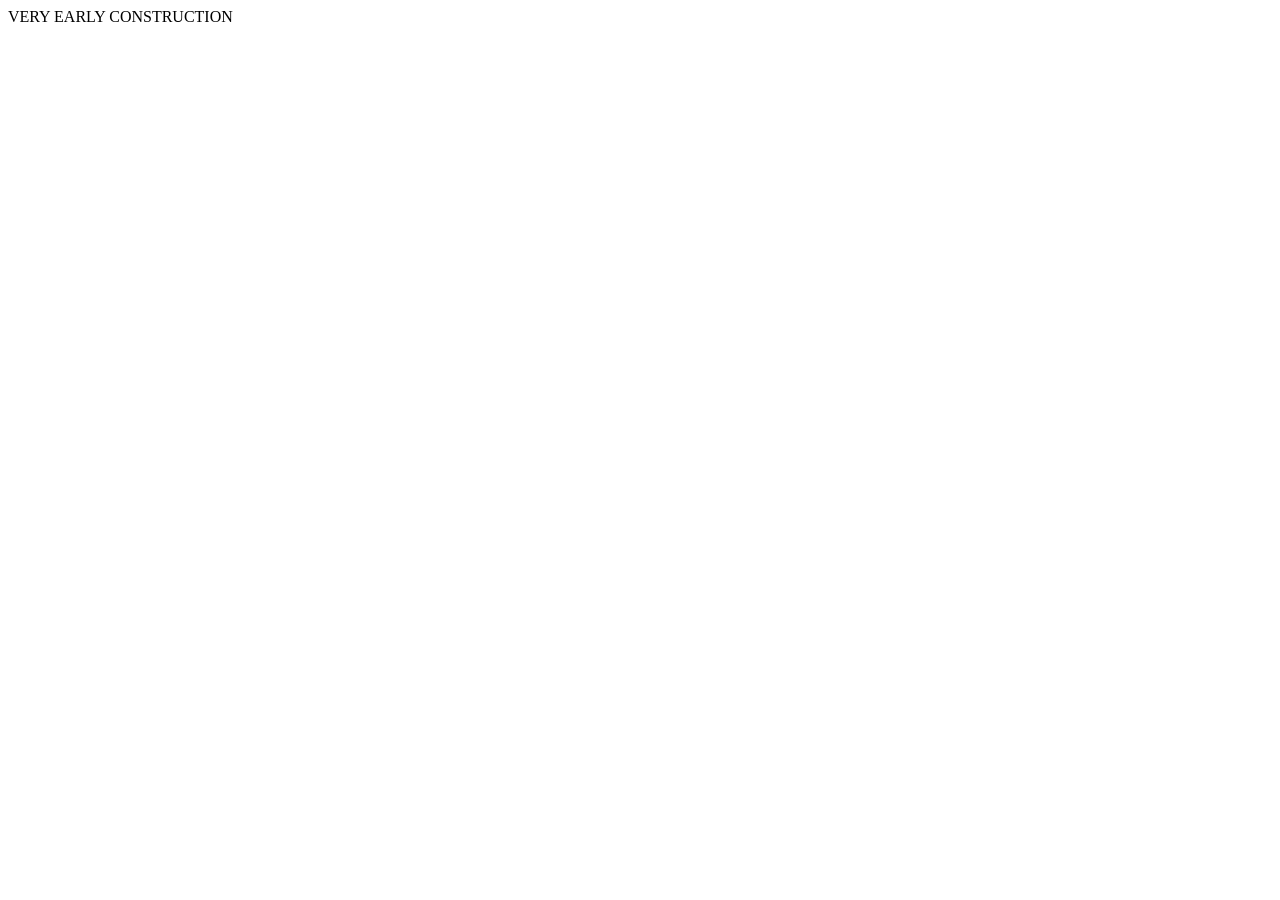
==== index.html @ 63872e15 "Add files via upload" ====
<!DOCTYPE html> <html lang="en">
    <head>
        <title>VRSE</title>
        <link rel="icon" href="/img/vrse.ico">
    </head>
    <body>
        VERY EARLY CONSTRUCTION
    </body>
</html>
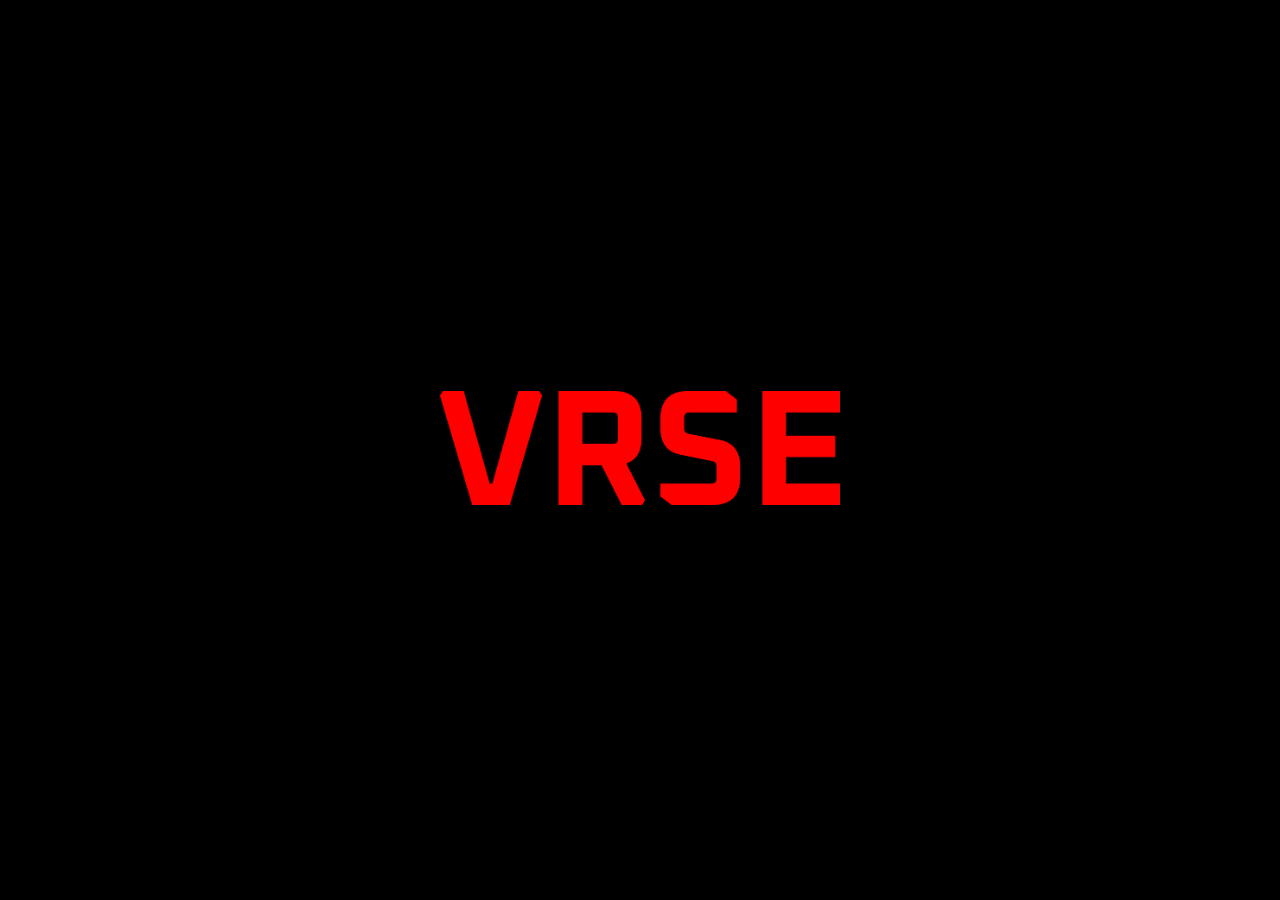
==== commit f517d0e9: "Add files via upload" ====
--- a/index.html
+++ b/index.html
@@ -2,8 +2,41 @@
     <head>
         <title>VRSE</title>
         <link rel="icon" href="/img/vrse.ico">
+
+        <style>
+            * {
+                padding: 0;
+                margin: 0;
+            }
+            body {
+                background-color: black;
+                display: flex;
+                flex-direction: column;
+                height: 100vh;
+                width: 100%;
+            }
+            main {
+                width: 100%;
+                height: 100%;
+                display: flex;
+                align-items: center;
+                justify-content: center;
+            }
+            .logo {
+                width: 400px;
+            }
+            .logo img {
+                width: 100%;
+            }
+        </style>
+
+        <meta name="viewport" content="width=device-width, initial-scale=1">
     </head>
     <body>
-        VERY EARLY CONSTRUCTION
+        <main>
+            <div class="logo">
+                <img alt="VRSE Logo, red" src="/img/VRSE-red.png">
+            </div>
+        </main>
     </body>
 </html>
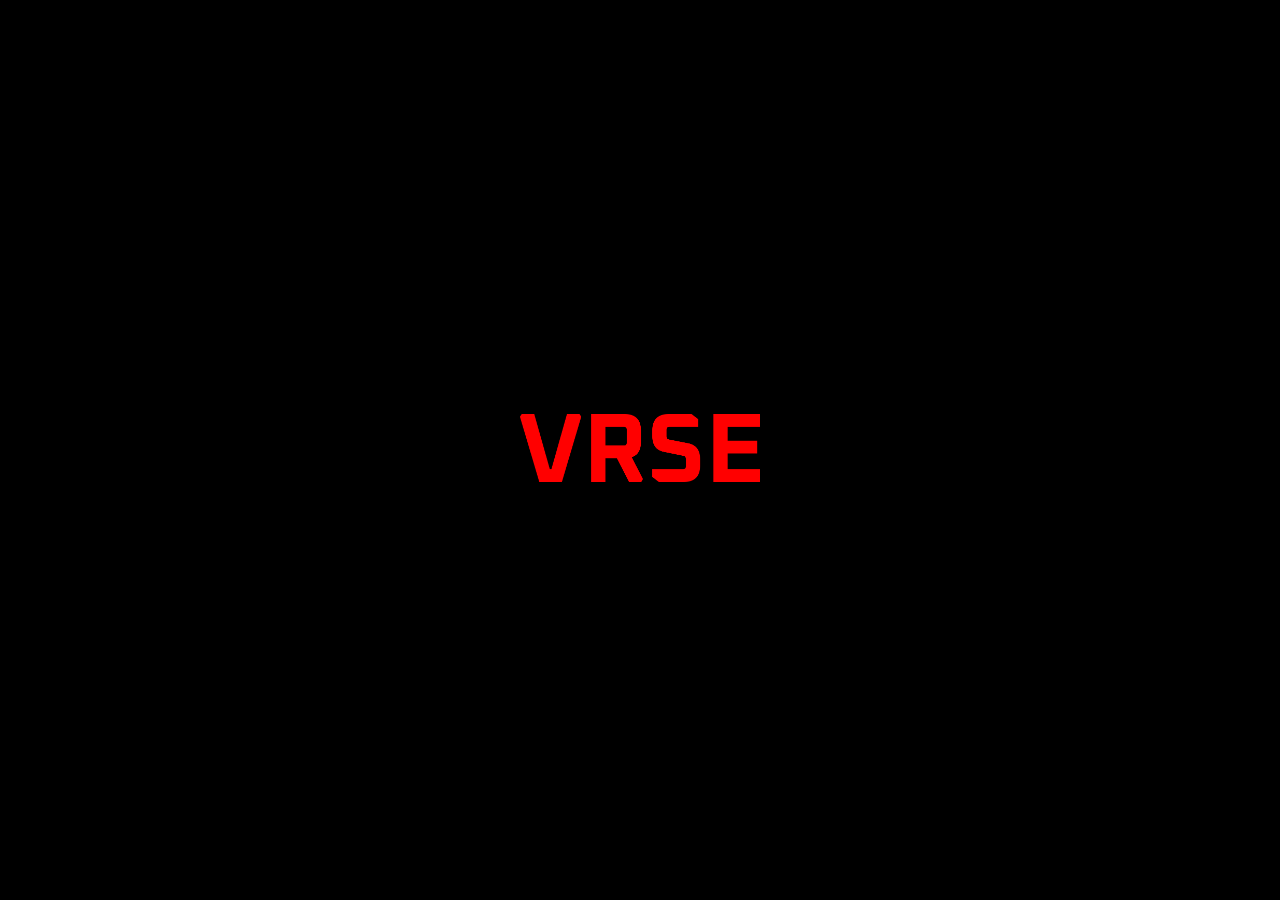
==== commit 2c1cb3ff: "Update index.html" ====
--- a/index.html
+++ b/index.html
@@ -23,7 +23,7 @@
                 justify-content: center;
             }
             .logo {
-                width: 400px;
+                width: 240px;
             }
             .logo img {
                 width: 100%;
@@ -39,4 +39,4 @@
             </div>
         </main>
     </body>
-</html>+</html>
